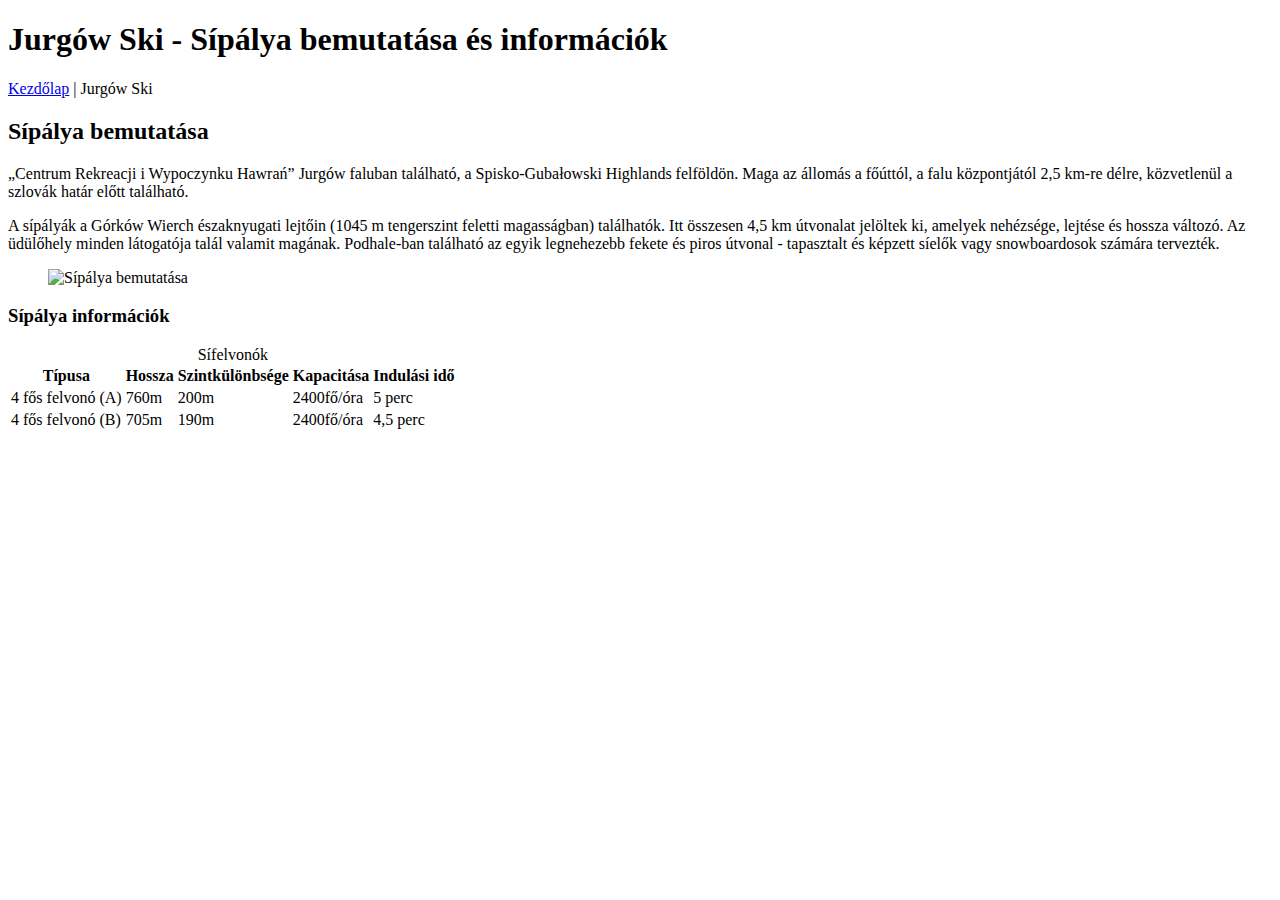
==== JurgowSki.html @ 2fda9734 "Update and rename JurgówSki.html to JurgowSki.html" ====
<!DOCTYPE html>
<html lang="hu">
<!-- Csabai Gábriel, Palocsai Liliána, Lajtos Zsófia, Makai Dorka -->
	<head>		
		<meta charset="utf-8">
		<link rel="stylesheet" type="text/css" href="krakko.css">
		<title>Jurgów Ski</title>
    </head>
	<body>
	<h1 id="bevezeto">Jurgów Ski - Sípálya bemutatása és információk</h1>
	
	<p class="menu"><a href="index.html">Kezdőlap</a>&nbsp;|&nbsp;Jurgów Ski</p>
	
	<h2>Sípálya bemutatása</h2>
	<p>„Centrum Rekreacji i Wypoczynku Hawrań” Jurgów faluban található, a Spisko-Gubałowski Highlands felföldön. Maga az állomás a főúttól, 
	   a falu központjától 2,5 km-re délre, közvetlenül a szlovák határ előtt található.</p>
	   
	 <p>A sípályák a Górków Wierch északnyugati lejtőin (1045 m tengerszint feletti magasságban) találhatók. Itt összesen 4,5 km útvonalat jelöltek ki, amelyek nehézsége, lejtése és hossza változó.
	    Az üdülőhely minden látogatója talál valamit magának. Podhale-ban található az egyik legnehezebb fekete és piros útvonal - tapasztalt és képzett síelők vagy snowboardosok számára tervezték. </p>
	 <figure>
	 
	      <img src="Sípálya.jpg" height="200xp" alt="Sípálya bemutatása" title="Sípálya">
	 
	 </figure>
	
	
	<h3>Sípálya információk</h3>
	<table>
	<caption>Sífelvonók</caption>
	<tr>
	  <th>Típusa</th>
	  <th>Hossza</th>
	  <th>Szintkülönbsége</th>
	  <th>Kapacitása</th>
	  <th>Indulási idő</th>
	</tr>
	
	<tr>
	  <td>4 fős felvonó (A)</td>
	  <td>760m</td>
	  <td>200m</td>
	  <td>2400fő/óra</td>
	  <td>5 perc</td>
	</tr>
	
	<tr>
	  <td>4 fős felvonó (B)</td>
	  <td>705m</td>
	  <td>190m</td>
	  <td>2400fő/óra</td>
	  <td>4,5 perc</td>
	</tr>
	
	
	
	</body>
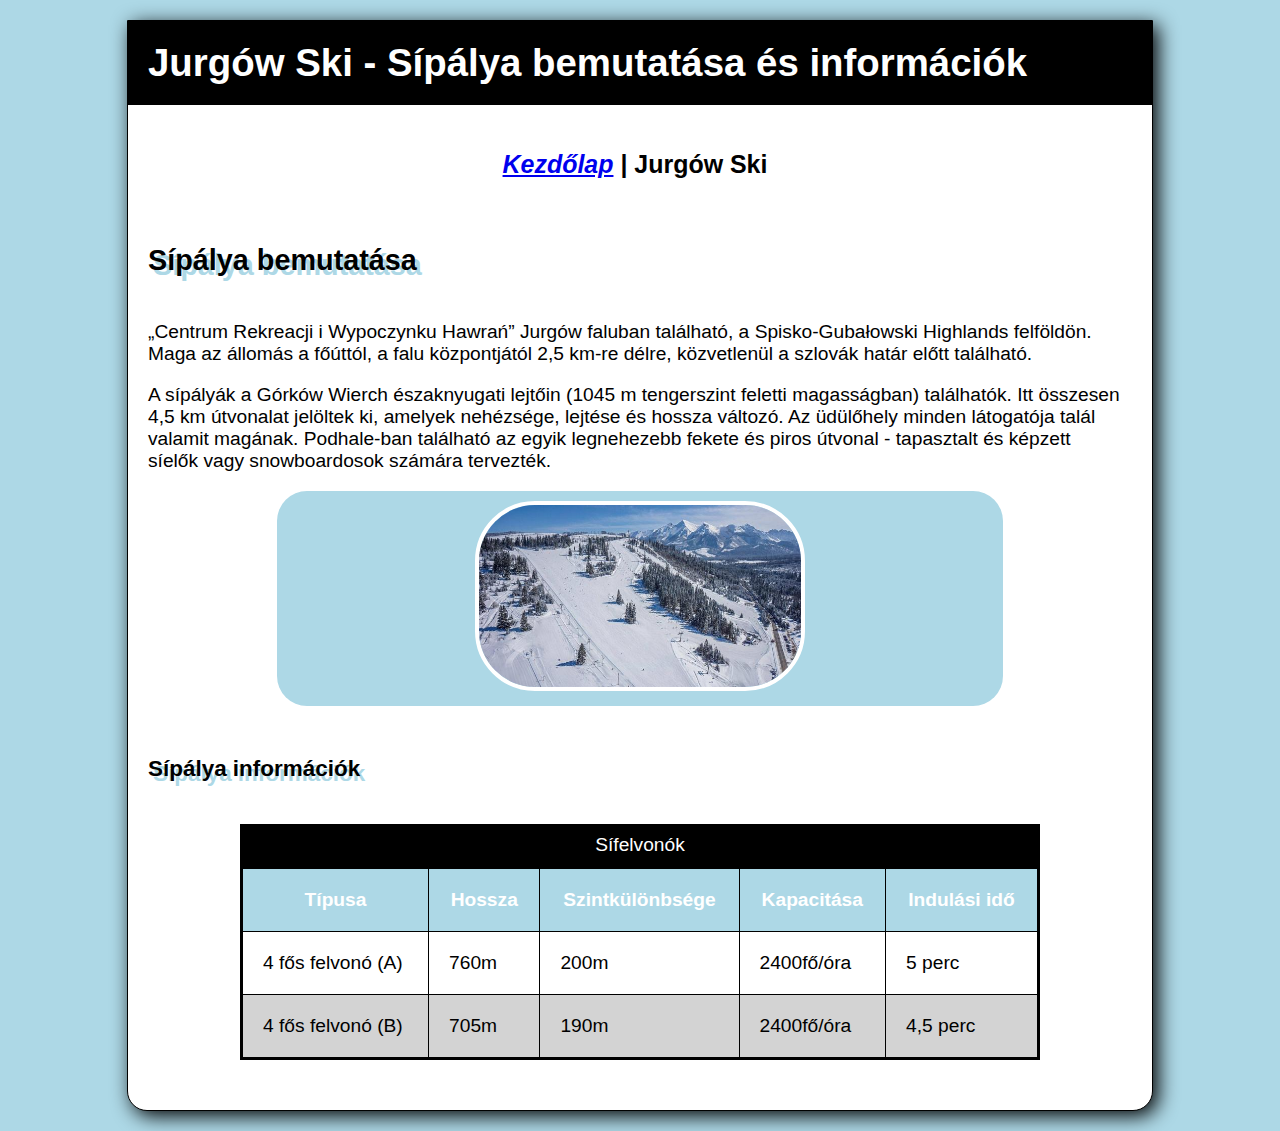
==== commit c7180fe0: "Update JurgowSki.html" ====
--- a/JurgowSki.html
+++ b/JurgowSki.html
@@ -3,7 +3,7 @@
 <!-- Csabai Gábriel, Palocsai Liliána, Lajtos Zsófia, Makai Dorka -->
 	<head>		
 		<meta charset="utf-8">
-		<link rel="stylesheet" type="text/css" href="krakko.css">
+		<link rel="stylesheet" type="text/css" href="css/krakko.css">
 		<title>Jurgów Ski</title>
     </head>
 	<body>
@@ -19,7 +19,7 @@
 	    Az üdülőhely minden látogatója talál valamit magának. Podhale-ban található az egyik legnehezebb fekete és piros útvonal - tapasztalt és képzett síelők vagy snowboardosok számára tervezték. </p>
 	 <figure>
 	 
-	      <img src="Sípálya.jpg" height="200xp" alt="Sípálya bemutatása" title="Sípálya">
+	      <img src="images/Sípálya.jpg" height="200xp" alt="Sípálya bemutatása" title="Sípálya">
 	 
 	 </figure>
 	
@@ -54,3 +54,4 @@
 	
 	
 	</body>
+</html>
--- a/css/krakko.css
+++ b/css/krakko.css
@@ -0,0 +1,190 @@
+﻿/* A k├Ânyvben nem minden tulajdons├ígra tudtunk kit├ęrni. Ez├ęrt a be├íll├şt├ísok mell├ę egy r├Âvid magyar├ízatot is ├şrtunk. */
+
+/* A h├ítt├ęrsz├şn be├íll├şt├ísa sz├╝rke sz├şnre*/
+html {background-color:lightblue;}
+
+/* A dokumentumt├Ârzs megjelen├ęs├ęnek be├íll├şt├ísa */
+body {
+	border-radius: 0 0 20px 20px;
+	margin-top:20px;  		/* fels┼Ĺ marg├│ */
+	margin-bottom:20px;	/* als├│ marg├│ */
+	padding-bottom: 50px;
+	/* bal ├ęs jobb marg├│ 'auto' be├íll├şt├ísa k├Âz├ępre igaz├şt├íst jelent */
+	margin-left:auto;		
+	margin-right:auto;	
+	/* k├Âz├ępre igaz├şt├ís v├ęge */
+	font-size:120%;		/* bet┼▒ m├ęrete */
+	width:80%;				/* sz├ęless├ęg */
+	font-family: Verdana, Arial, sans-serif;	/* bet┼▒t├şpus */
+	background-color:white;	/* h├ítt├ęrsz├şn */
+	border:1px solid black;	/* v├ękony, folytonos, feket szeg├ęly*/
+	box-shadow:5px 5px 20px black;	
+	/* fekete doboz ├írny├ęk. Jobbra vet├╝l 5 k├ępponttal, lefele 5 k├ępponttal, ├ęs 20 k├ęppontos az elmos├ís*/
+}
+
+/* bekezd├ęsek megjelen├ęs├ęnek be├íll├şt├ísa */
+ p {
+	 margin-left:20px;		/* bal marg├│ */
+	 margin-right:30px;		/* jobb marg├│ */
+ }
+ 
+/* felsorol├íslist├ík megjelen├ęs├ęnek be├íll├şt├ísa */
+ul {
+	background-color:black;	/* fekete h├ítt├ęrsz├şn*/
+	margin:0;				/* marg├│ lenull├íz├ísa */ 
+	padding:30px;			/* bels┼Ĺ kit├Âlt├ęs */
+}
+
+/* listaelemek megjelen├ęs├ęnek be├íll├şt├ísa */
+li {
+	list-style-image:url('../kepek/mancs.png');		/* egyedi felsorol├ísjel be├íll├şt├ísa */
+	color:white;		/* feh├ęr sz├Âvegsz├şn */
+	margin-left:40px;	/* bal marg├│ */
+	line-height:40px;	/* sor magass├íg├ínak be├íll├şt├ísa */
+	}
+
+/* 1-es c├şmsorok megjelen├ęs├ęnek be├íll├şt├ísa */
+h1 {
+	color:white;		/* feh├ęr sz├Âvegsz├şn */
+	/*border-bottom:10px solid darkred;*/	/*vastag, s├Ât├ętpiros als├│ szeg├ęly*/
+	background-color:black;				/* fekete h├ítt├ęrsz├şn*/
+	padding:20px;						/* bels┼Ĺ kit├Âlt├ęs */
+	margin:0;							/* marg├│ lenull├íz├ísa */ 
+		}
+
+/* 2-es c├şmsorok megjelen├ęs├ęnek be├íll├şt├ísa */
+h2, h3 {
+	padding:20px;		/* bels┼Ĺ kit├Âlt├ęs */
+	color:black;		/* s├Ât├ętv├Âr├Âs sz├Âvegsz├şn*/
+	text-shadow:5px 5px lightblue;	/* sz├╝rke sz├Âveg├írny├ęk be├íll├şt├ísa*/
+}
+
+/*A fontos oszt├ílyba tartoz├│ bekezd├ęsek megjelen├ęs├ęnek be├íll├şt├ísa */
+p.fontos {
+	padding-top:20px;		/* bels┼Ĺ kit├Âlt├ęs fel├╝l */
+	padding-right:20px;		/* bels┼Ĺ kit├Âlt├ęs jobb oldalon */
+	padding-bottom:20px;	/* bels┼Ĺ kit├Âlt├ęs alul */
+	padding-left:60px;		/* bels┼Ĺ kit├Âlt├ęs bal oldalon */
+	margin-right:40px;		/* marg├│ jobb oldalon */
+	background-color:lightblue;	/* s├Ât├ętv├Âr├Âs h├ítt├ęrsz├şn*/
+	color:white;				/* feh├ęr sz├Âvegsz├şn*/
+	background-image:url('../kepek/mancs.png');	/* h├ítt├ęrk├ęp be├íll├şt├ísa*/
+	background-repeat:no-repeat;	/* ne ism├ętl┼Ĺdj├Ân a h├ítt├ęrk├ęp*/
+	background-position:0 20px;		/* a h├ítt├ęrk├ęp poz├şci├│ja */
+	width:40%;				/* sz├ęless├ęg be├íll├şt├ísa */
+	float:right;			/* jobbra lebeg az elem, vagyis a t├Âbbi elem balr├│l veszi k├Ârbe */
+	transform:rotate(2deg); /* elforgat├ís */
+	border-radius:10px;		/* szeg├ęly lekerek├şt├ęse*/
+	}
+
+/*A menu oszt├ílyba tartoz├│ bekezd├ęsek megjelen├ęs├ęnek be├íll├şt├ísa */
+p.menu {
+	text-align:center;		/* sz├Âveg k├Âz├ępre igaz├şt├ísa*/
+	padding:20px;			/* bels┼Ĺ kit├Âlt├ęs*/
+	font-weight:bold;		/* f├ęlk├Âv├ęr megjelen├ęs*/
+	font-size:130%;			/* bet┼▒ m├ęrete */
+}
+
+/*A hivatkoz├ísok megjelen├ęs├ęnek be├íll├şt├ísa */
+a {font-style:italic;}  	/* d┼Ĺlt bet┼▒s megjelen├ęs*/
+
+/*A k├ępfeliratok megjelen├ęs├ęnek be├íll├şt├ísa */
+figcaption {
+	text-align:center;		/* sz├Âveg k├Âz├ępre igaz├şt├ísa*/
+	color:white;			/* feh├ęr sz├Âvegsz├şn*/
+	font-weight:bold;		/* f├ęlk├Âv├ęr megjelen├ęs*/
+	}
+	
+/*Az illusztr├íci├│k megjelen├ęs├ęnek be├íll├şt├ísa */
+figure {
+	width:70%; 					/* sz├ęless├ęg be├íll├şt├ísa */
+	max-width:1050px;			/* maxim├ílis sz├ęless├ęg be├íll├şt├ísa */
+	padding-top:10px;			/* bels┼Ĺ kit├Âlt├ęs fel├╝l */
+	padding-right:0;			/* bels┼Ĺ kit├Âlt├ęs jobb oldalon */
+	padding-bottom:10px;		/* bels┼Ĺ kit├Âlt├ęs alul */
+	padding-left:10px;			/* bels┼Ĺ kit├Âlt├ęs bal oldalon */
+	text-align:center;			/* sz├Âveg k├Âz├ępre igaz├şt├ísa*/
+	margin-left:auto;			/* bal ├ęs jobb marg├│ 'auto' be├íll├şt├ísa k├Âz├ępre igaz├şt├íst jelent */
+	margin-right:auto;
+	margin-bottom:30px;			/* als├│ marg├│ be├íll├şt├ísa */
+	background-color:lightblue;	/* s├Ât├ętsz├╝rke h├ítt├ęrsz├şn be├íll├şt├ísa*/
+		/* elforgat├ís 2 fokkal*/
+	border-radius:30px;			/* szeg├ęly lekerek├şt├ęse*/
+	}
+	
+/*A k├ępek megjelen├ęs├ęnek be├íll├şt├ísa */
+img {
+	width:45%; 					/* sz├ęless├ęg be├íll├şt├ísa */
+	height:auto;				/* magass├íg be├íll├şt├ísa */
+	border:4px solid white;		/* szeg├ęly legyen vastagabb, feh├ęr*/
+	border-radius:60px;			/* szeg├ęly lekerek├şt├ęse*/
+	margin-right:10px;			/*jobb marg├│	*/
+			}	
+/*A vide├│k megjelen├ęs├ęnek be├íll├şt├ísa */
+video {
+	width:70%; 				/* sz├ęless├ęg be├íll├şt├ísa */
+	max-width:800px;		/* maxim├ílis sz├ęless├ęg be├íll├şt├ísa */
+	display:block;			/* a megjelen├ęs blokkszint┼▒ legyen. Emiatt t├ęrk├Âz lesz alatta ├ęs felette. */
+	margin-left:auto;		/* bal ├ęs jobb marg├│ 'auto' be├íll├şt├ísa k├Âz├ępre igaz├şt├íst jelent */
+	margin-right:auto;
+	}
+		
+/* Azon link tulajdons├íg├ínak be├íll├şt├ísa, amely az oldal elej├ęre ugrik */	
+a[href="#eleje"] {
+	display:block; 		/* a megjelen├ęs blokkszint┼▒ legyen. Emiatt t├ęrk├Âz lesz alatta ├ęs felette. */
+	text-align:right;	/* sz├Âveg jobbra igaz├şt├ísa*/
+	margin-right:30px;	/* jobb oldali marg├│*/
+	}
+
+/*A t├íbl├ízatok megjelen├ęs├ęnek be├íll├şt├ísa */
+table {
+	border-collapse:collapse;	/* a szomsz├ędos szeg├ęlyek ├Âsszevon├ísa */
+	border:3px solid black;		/* szeg├ęly be├íll├şt├ísa*/ 
+	width:90%;					/* sz├ęless├ęg be├íll├şt├ísa*/
+	max-width:800px;			/* maxim├ílis sz├ęless├ęg */
+    margin-left:auto;			/* bal ├ęs jobb marg├│ 'auto' be├íll├şt├ísa k├Âz├ępre igaz├şt├íst jelent */
+	margin-right:auto;
+	}	
+
+/*Adatcell├ík ├ęs fejl├ęc cell├ík megjelen├ęs├ęnek be├íll├şt├ísai*/
+td,th {
+	border:1px solid black;		/* v├ękony, fekete szeg├ęly*/
+	padding:20px;				/* bels┼Ĺ kit├Âlt├ęs*/ 
+	}	
+
+/* Fejl├ęc cella be├íll├şt├ísa */
+th {
+	background-color:lightblue;   /* s├Ât├ętv├Âr├Âs h├ítt├ęr*/
+	color:white;				/* feh├ęr sz├Âvegsz├şn */
+}
+
+/*A p├íratlan t├íbl├ízatsorok tulajdons├ígai*/
+tr:nth-child(odd) {background-color:lightgray;}  /* vil├ígossz├╝rke h├ítt├ęr*/
+
+/*A t├íbl├ízat felirat megjelen├ęse*/
+caption {
+	background-color:black;	/* fekete h├ítt├ęrsz├şn*/
+	color:white;			/* feh├ęr sz├Âvegsz├şn*/
+	padding:10px;			/* bels┼Ĺ kit├Âlt├ęs*/
+	}
+
+
+/* Ha a b├Âng├ęsz┼Ĺ sz├ęless├ęge 1000 k├ęppont alatti */
+@media screen and (max-width:1000px) {
+	
+/*A fontos oszt├ílyba tartoz├│ bekezd├ęs megjelen├ęse*/
+	p.fontos {
+		float:none;				/* lebegtet├ęs letilt├ísa*/
+		width:75%;				/* sz├ęless├ęg 75% */
+		margin-top:0;			/* fels┼Ĺ marg├│*/
+		margin-right:0;			/* jobb oldali marg├│*/
+		margin-bottom:0;		/* als├│ marg├│*/
+		margin-left:10px;		/* bal oldali marg├│*/
+		transform:rotate(0);	/* ne legyen elforgatva*/
+		font-size:120%;			/* bet┼▒m├ęret be├íll├şt├ísa*/
+		}
+		
+	/* A dokumentumt├Ârzs megjelen├ęs├ęnek be├íll├şt├ísa*/
+	body {width:90%;}           /* sz├ęless├ęg be├íll├şt├ísa*/
+}
+	
